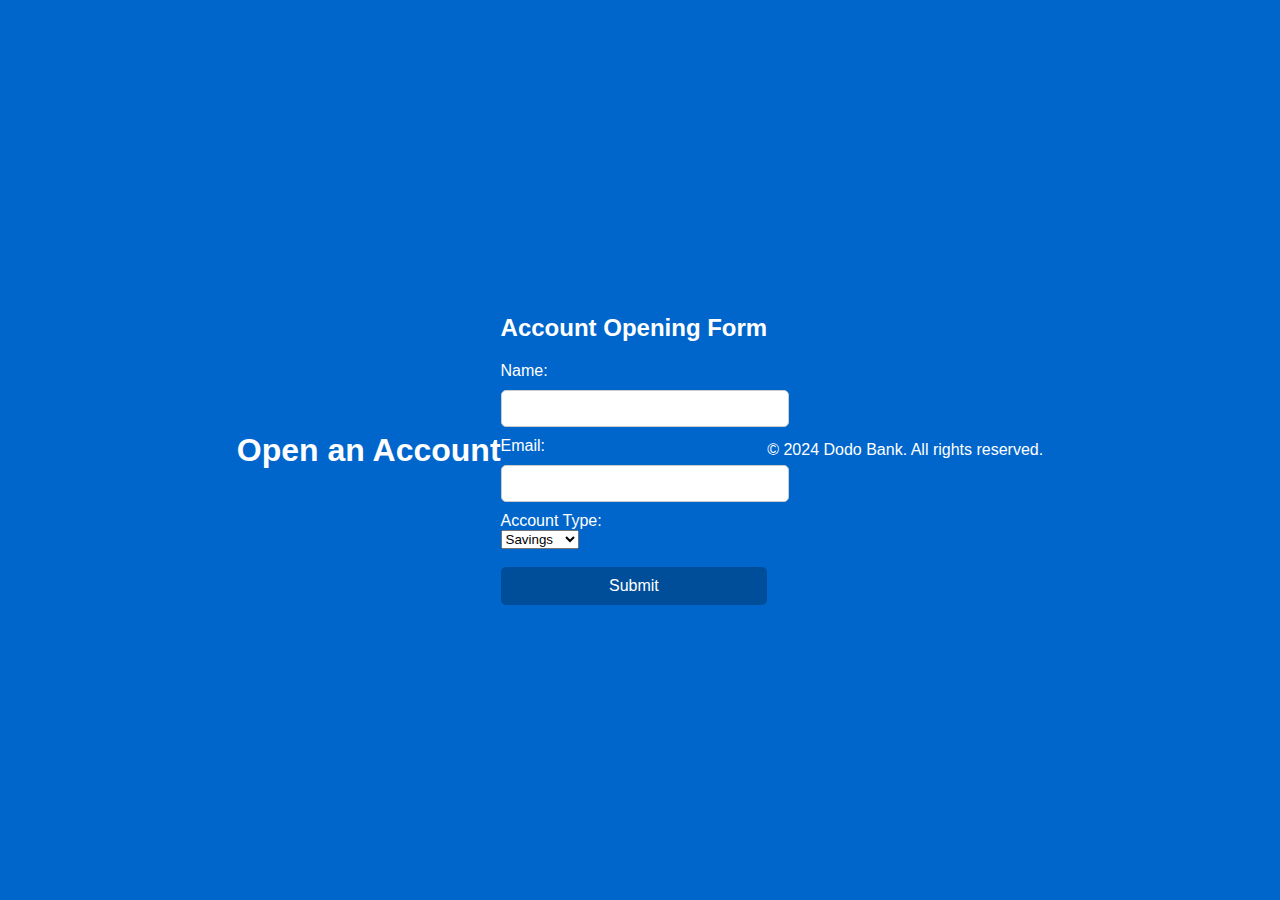
==== account-opening.html @ b573bf99 "Create account-opening.html" ====
<!DOCTYPE html>
<html lang="en">
<head>
    <meta charset="UTF-8">
    <meta name="viewport" content="width=device-width, initial-scale=1.0">
    <title>Open an Account - Dodo Bank</title>
    <link rel="stylesheet" href="styles.css">
</head>
<body>
    <header>
        <h1>Open an Account</h1>
    </header>

    <main>
        <section>
            <h2>Account Opening Form</h2>
            <form action="#">
                <label for="name">Name:</label><br>
                <input type="text" id="name" name="name" required><br>

                <label for="email">Email:</label><br>
                <input type="email" id="email" name="email" required><br>

                <label for="account-type">Account Type:</label><br>
                <select id="account-type" name="account-type">
                    <option value="savings">Savings</option>
                    <option value="checking">Checking</option>
                </select><br><br>

                <button type="submit">Submit</button>
            </form>
        </section>
    </main>

    <footer>
        <p>&copy; 2024 Dodo Bank. All rights reserved.</p>
    </footer>

    <script src="bot.js"></script>
</body>
</html>
---- styles.css ----
body {
    font-family: Arial, sans-serif;
    background-color: #0066cc;
    color: white;
    display: flex;
    justify-content: center;
    align-items: center;
    height: 100vh;
    margin: 0;
}

.login-container {
    background-color: #003366;
    padding: 30px;
    border-radius: 10px;
    box-shadow: 0 4px 8px rgba(0, 0, 0, 0.2);
    width: 300px;
    text-align: center;
}

h2 {
    margin-bottom: 20px;
}

input {
    width: 100%;
    padding: 10px;
    margin: 10px 0;
    border-radius: 5px;
    border: 1px solid #ccc;
}

button {
    padding: 10px;
    width: 100%;
    background-color: #004d99;
    border: none;
    border-radius: 5px;
    color: white;
    font-size: 16px;
    cursor: pointer;
}

button:hover {
    background-color: #003366;
}
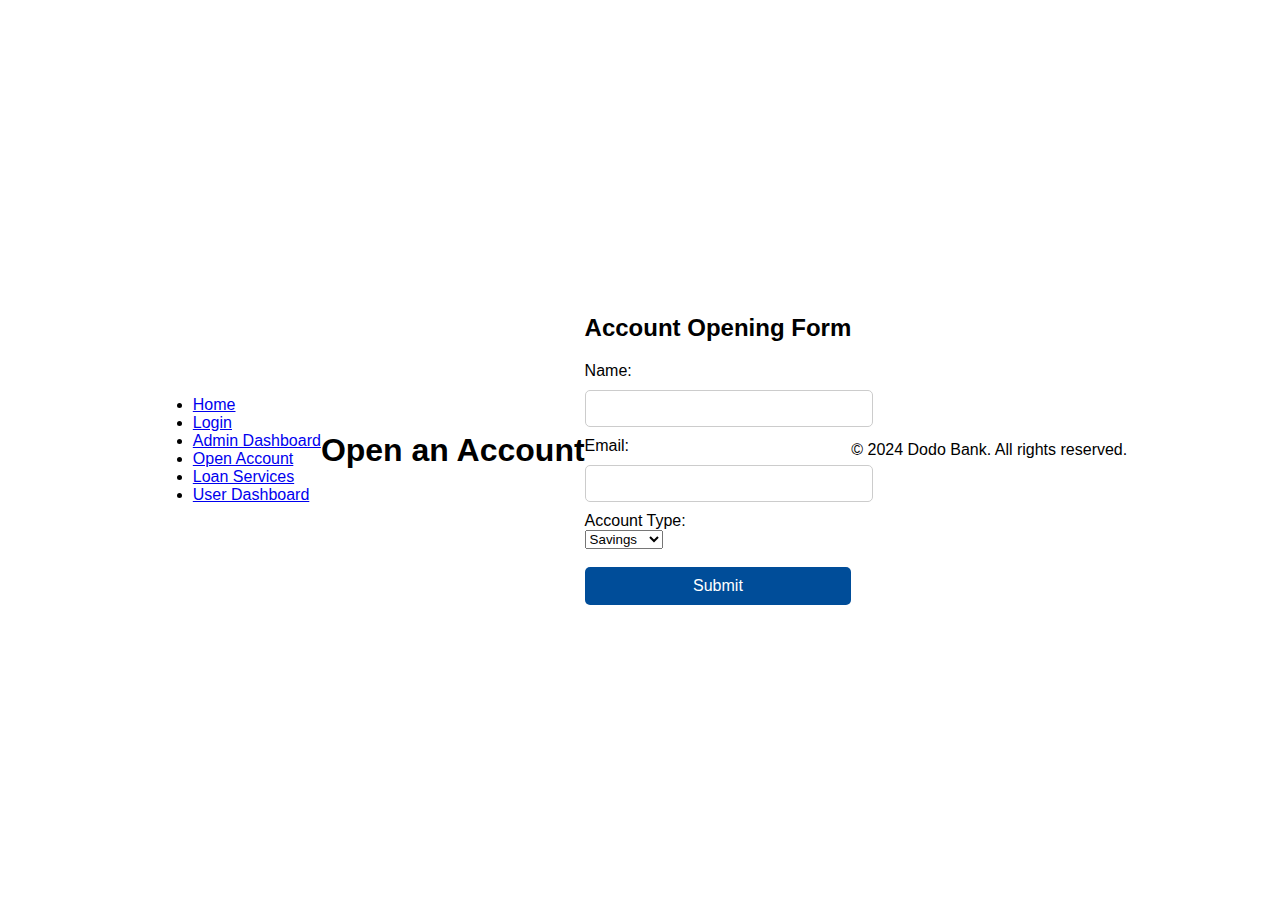
==== commit 5ed0fa36: "Update account-opening.html" ====
--- a/account-opening.html
+++ b/account-opening.html
@@ -4,7 +4,17 @@
     <meta charset="UTF-8">
     <meta name="viewport" content="width=device-width, initial-scale=1.0">
     <title>Open an Account - Dodo Bank</title>
-    <link rel="stylesheet" href="styles.css">
+    <link rel="stylesheet" href="styles.css"><nav>
+    <ul>
+        <li><a href="Index.html">Home</a></li>
+        <li><a href="Login.html">Login</a></li>
+        <li><a href="AdminDashboard.html">Admin Dashboard</a></li>
+        <li><a href="account-opening.html">Open Account</a></li>
+        <li><a href="loan-services.html">Loan Services</a></li>
+        <li><a href="dashboard.php">User Dashboard</a></li>
+    </ul>
+</nav>
+
 </head>
 <body>
     <header>
--- a/styles.css
+++ b/styles.css
@@ -1,6 +1,6 @@
 body {
     font-family: Arial, sans-serif;
-    background-color: #0066cc;
+    background-color: #202020
     color: white;
     display: flex;
     justify-content: center;
@@ -10,7 +10,7 @@
 }
 
 .login-container {
-    background-color: #003366;
+    background-color: #202020
     padding: 30px;
     border-radius: 10px;
     box-shadow: 0 4px 8px rgba(0, 0, 0, 0.2);
